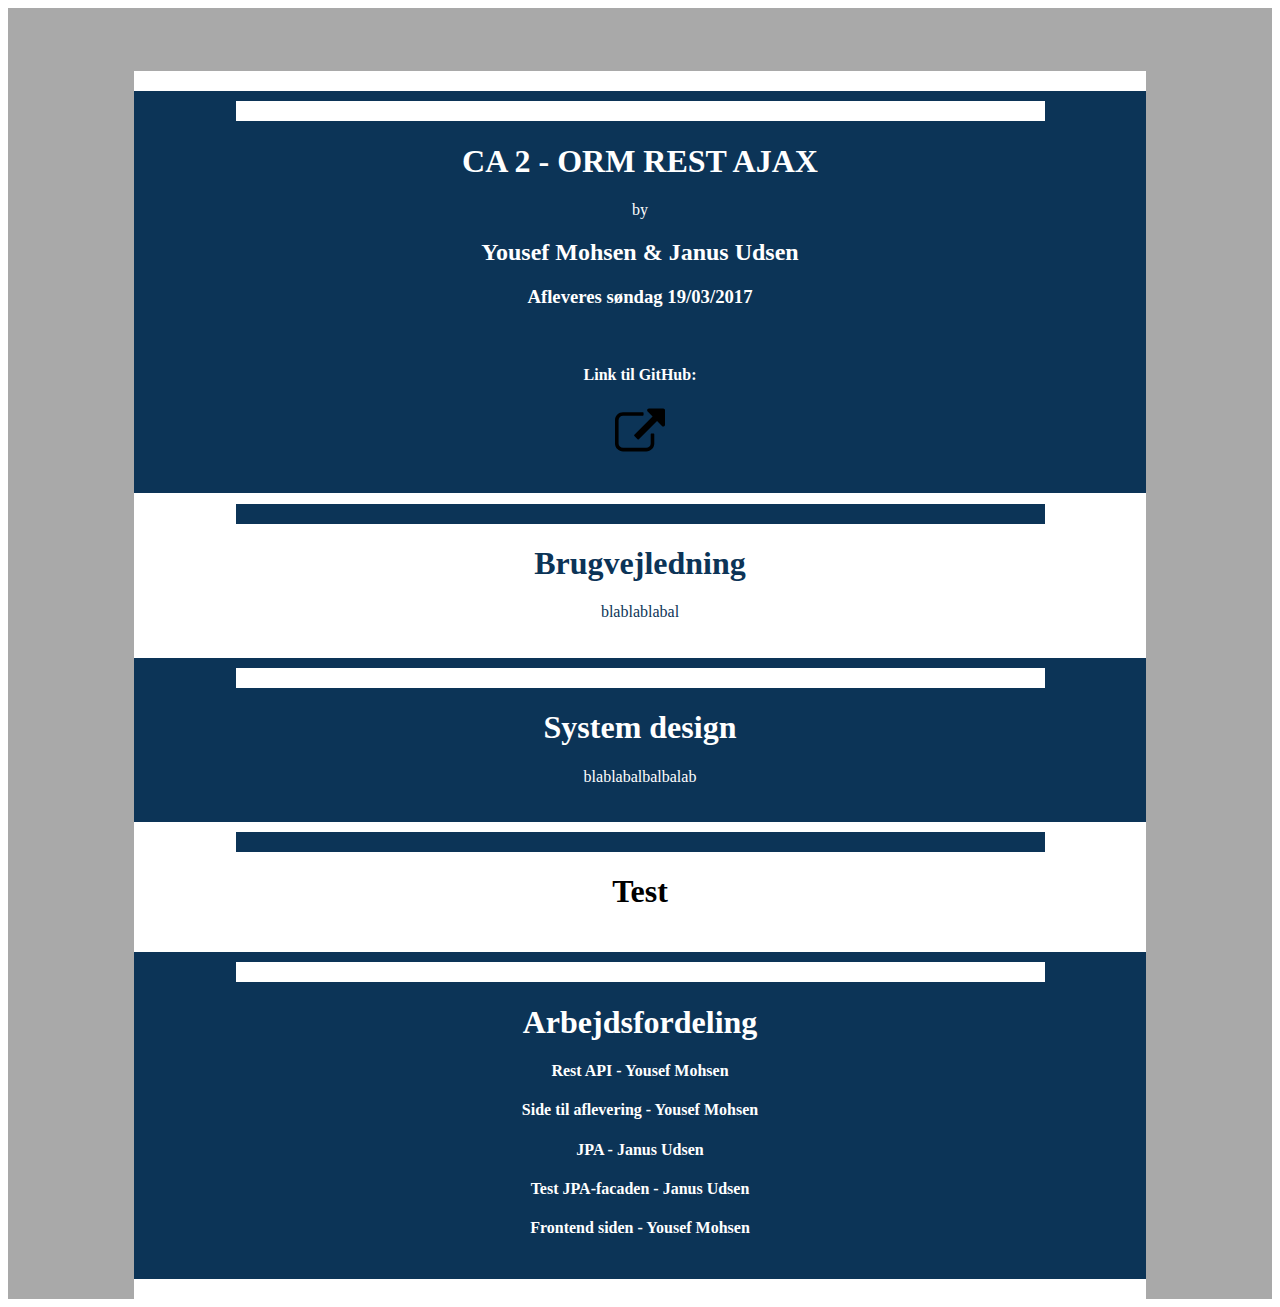
==== CA2Web/target/ChatWeb-1.0-SNAPSHOT/index.html @ b82efd5c "afleverings html" ====
<!DOCTYPE html>
<!--
To change this license header, choose License Headers in Project Properties.
To change this template file, choose Tools | Templates
and open the template in the editor.
-->
<html>
    <head>
        <title>CA1</title>
        <meta charset="UTF-8">
        <meta name="viewport" content="width=device-width, initial-scale=1.0">
       <link href="newcss.css" rel="stylesheet" type="text/css"/>

    </head>
    <body>
           
        <div class="body">
                  <div class="bline"></div>
            <div class="newSection back1 txtCol2 ">
                <div class="bline"></div>
                <h1> CA 2 - ORM REST AJAX </h1>
                <p>by </p>
             <h2> Yousef Mohsen & Janus Udsen </h2>
             <h3> Afleveres søndag 19/03/2017 </h3>
  
            
            
            <br>
            
            <h4>Link til GitHub:</h4>
            <a href="https://github.com/YousefMohsen/CA2" class="buttonCol">
                
                <img src="downloads/lincIcon.svg" alt="download" class="imageE" />
                 </a>
               <br>
            
      
        
      
            
        </div>
            
                      
            
            
                <div class="newSection back2 ">
                      <div class="wline"></div>
                     <h1 class="txtCol1"> Brugvejledning </h1>
        
                     <p class="txtCol1">

 </p>
    <p> 

<p class="txtCol1"> 
blablablabal                  </p>
        
                </div>
            
                 <div class="newSection back1 txtCol2">
                       <div class="bline"></div>
           
                
                       <h1 > System design </h1>
                       <p class="blackTx">
                       blablabalbalbalab
                       </p>
                     
        </div>
            <div class="newSection back2 ">
                  <div class="wline"></div>
                     <h1 class="whiteTx"> Test </h1>
   
            </div>
          
               <div class="newSection back1 txtCol2 ">
                       
                  <div class="bline"></div>
                
            <h1> Arbejdsfordeling </h1>
            
            <h4 >Rest API - Yousef Mohsen</h4>
            <h4 >Side til aflevering - Yousef Mohsen</h4>
            <h4>JPA - Janus Udsen </h4>
             <h4>Test JPA-facaden - Janus Udsen </h4>
                <h4>Frontend siden - Yousef Mohsen </h4>
                

        </div>
                
       <div class="bline"></div>
            </div>
    
    </body>
</html>
---- CA2Web/target/ChatWeb-1.0-SNAPSHOT/newcss.css ----
/*
To change this license header, choose License Headers in Project Properties.
To change this template file, choose Tools | Templates
and open the template in the editor.
*/
/* 
    Created on : 16-02-2017, 23:31:02
    Author     : Yousinho
*/

.body{ 
 padding-left: 10%; 
padding-right: 10%;
padding-top: 5%;

background-color: darkgray;

}


.newSection{
    padding-top: 1%;
padding-left: 10%;
padding-right: 10%;
padding-bottom: 2%;
   
    
    
}
.back1{
    background-color:#0c3457 ;
    
}
.back2{
    background-color: #ffffff; 
    
}

.bline{
    background-color: #ffffff;
    height: 20px;
    width: 100%;
    
}
.wline{
     

    background-color: #0c3457;
    height: 20px;
    width: 100%;
    
}
.txtCol1{
    color: #0c3457;  
}
.txtCol2{
    color: #ffffff;  
}

.imageE{
    height: 50px;
    width: 50px;
      display: block;
    margin: auto;

    
    
}






h1,h2,h3,h4,p,a{
    
      text-align: center;

}

.leftText{
    
    
       text-align: left;
}
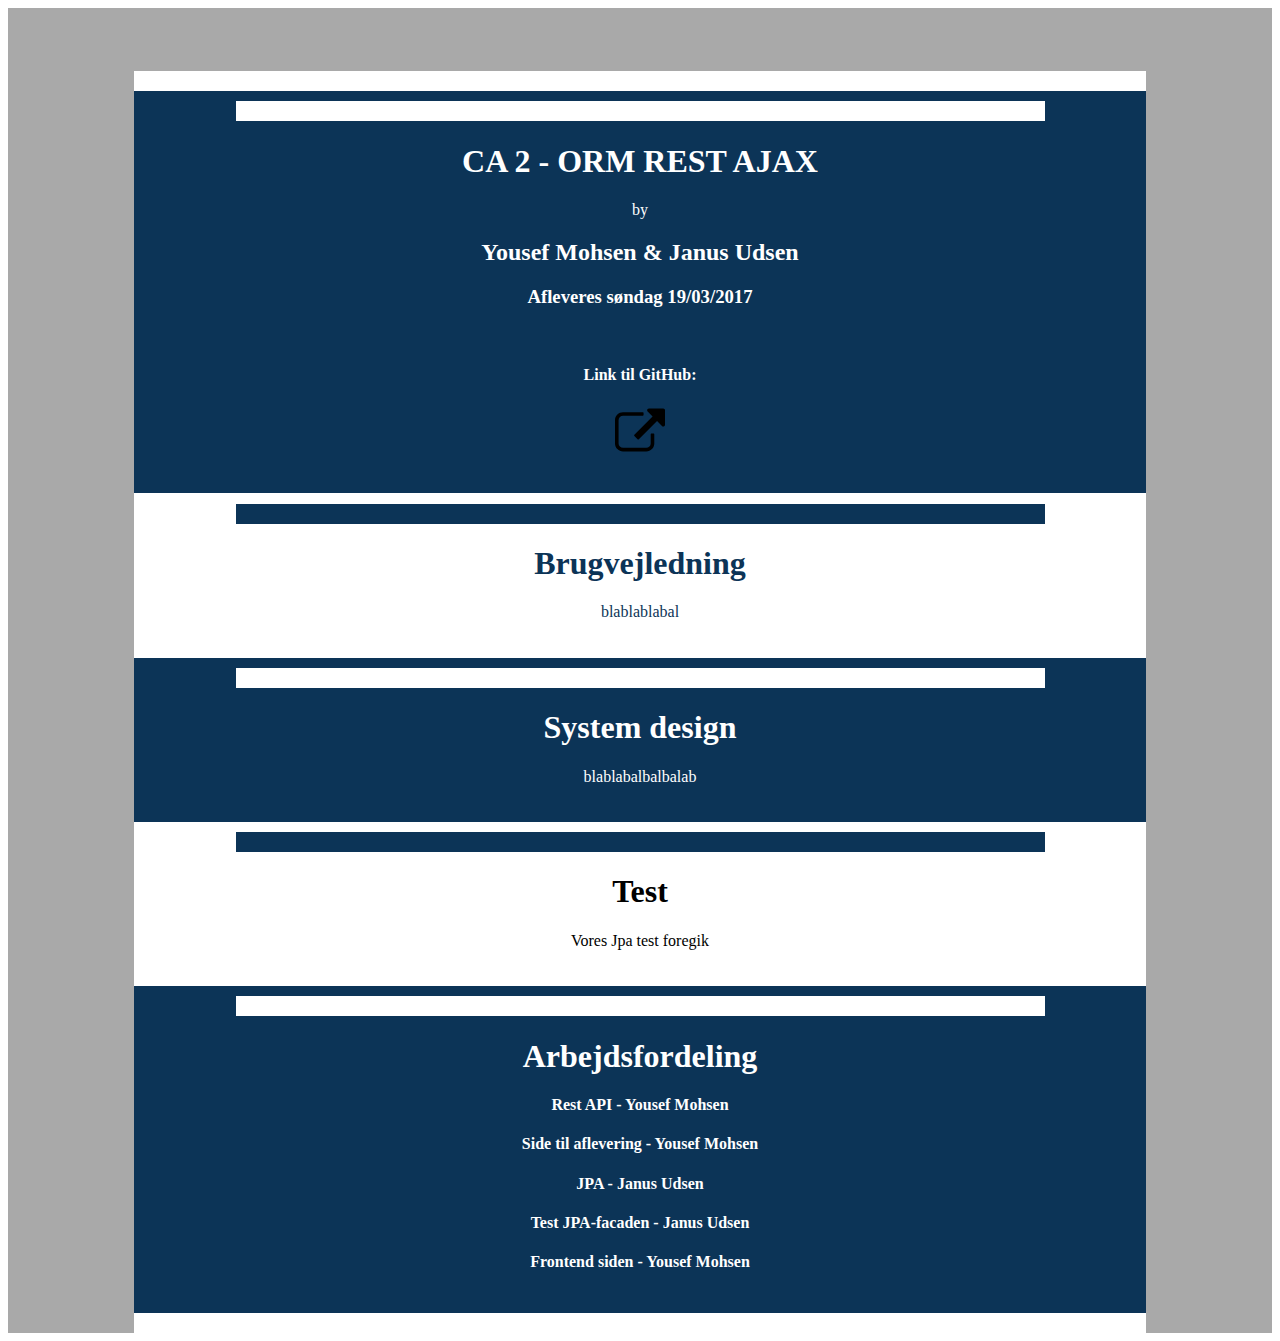
==== commit d6a25460: "added more jpa methods" ====
--- a/CA2Web/target/ChatWeb-1.0-SNAPSHOT/index.html
+++ b/CA2Web/target/ChatWeb-1.0-SNAPSHOT/index.html
@@ -70,6 +70,9 @@
             <div class="newSection back2 ">
                   <div class="wline"></div>
                      <h1 class="whiteTx"> Test </h1>
+                     <p>
+                         Vores Jpa test foregik 
+                     </p>
    
             </div>
           
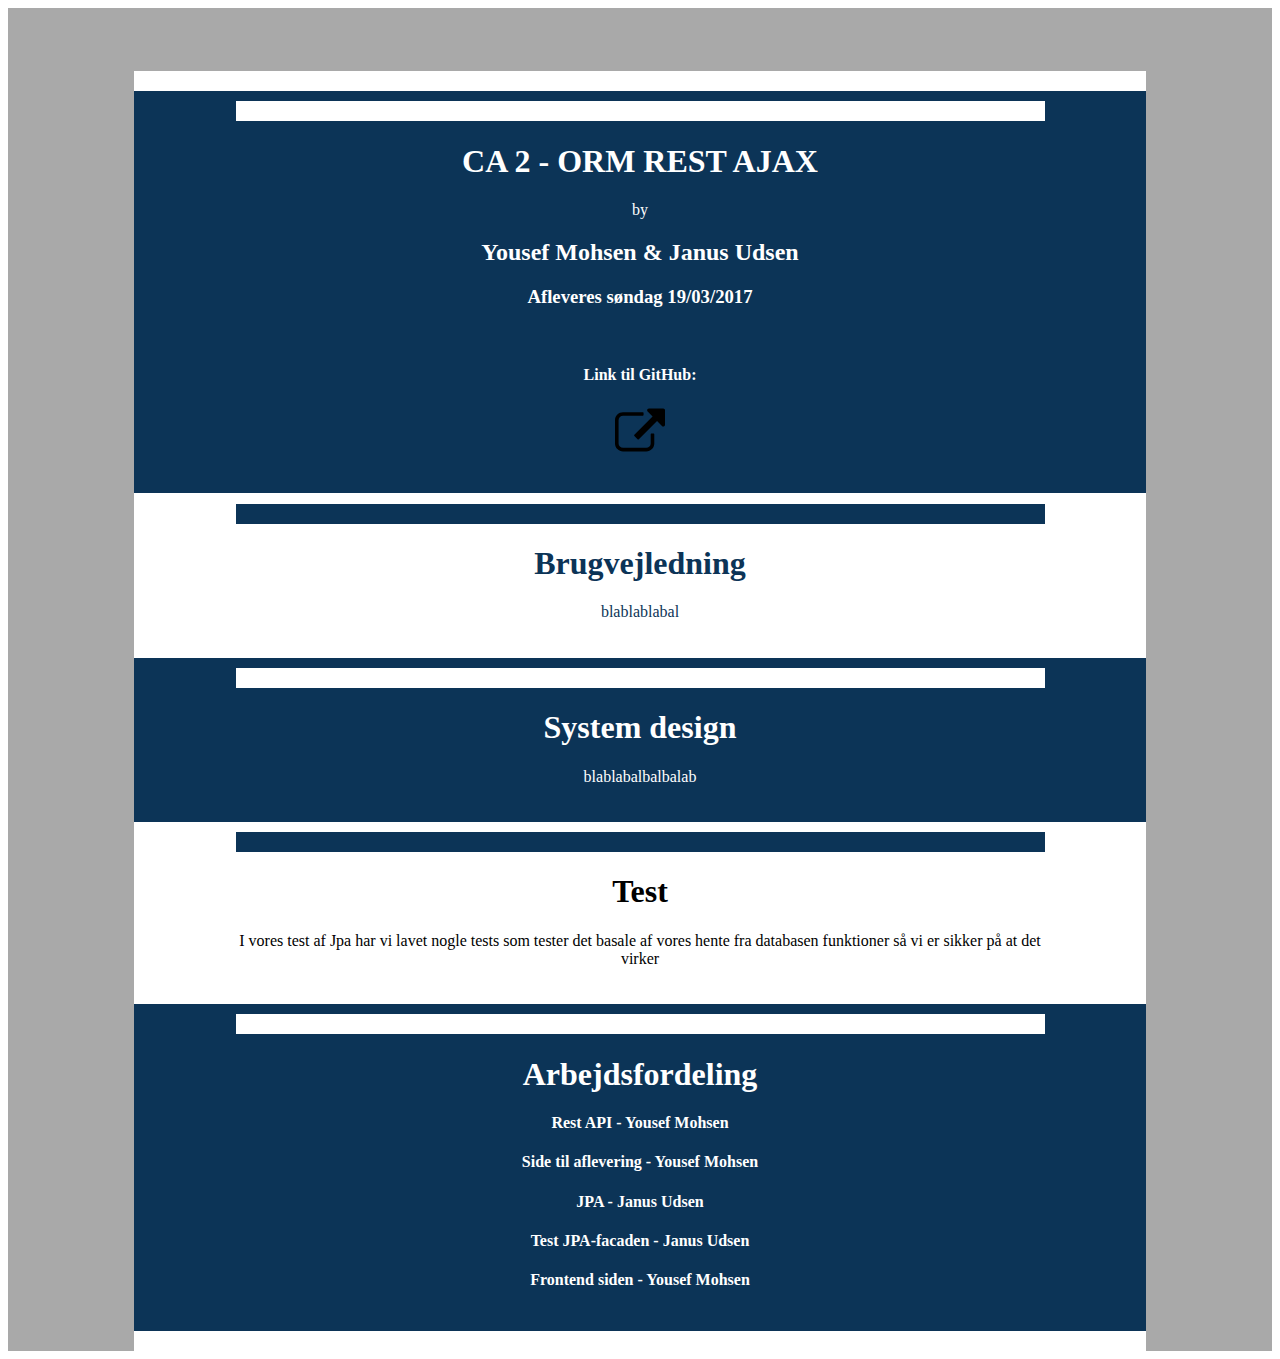
==== commit 8c517e7f: "txt" ====
--- a/CA2Web/target/ChatWeb-1.0-SNAPSHOT/index.html
+++ b/CA2Web/target/ChatWeb-1.0-SNAPSHOT/index.html
@@ -71,7 +71,7 @@
                   <div class="wline"></div>
                      <h1 class="whiteTx"> Test </h1>
                      <p>
-                         Vores Jpa test foregik 
+                         I vores test af Jpa har vi lavet nogle tests som tester det basale af vores hente fra databasen funktioner så vi er sikker på at det virker
                      </p>
    
             </div>
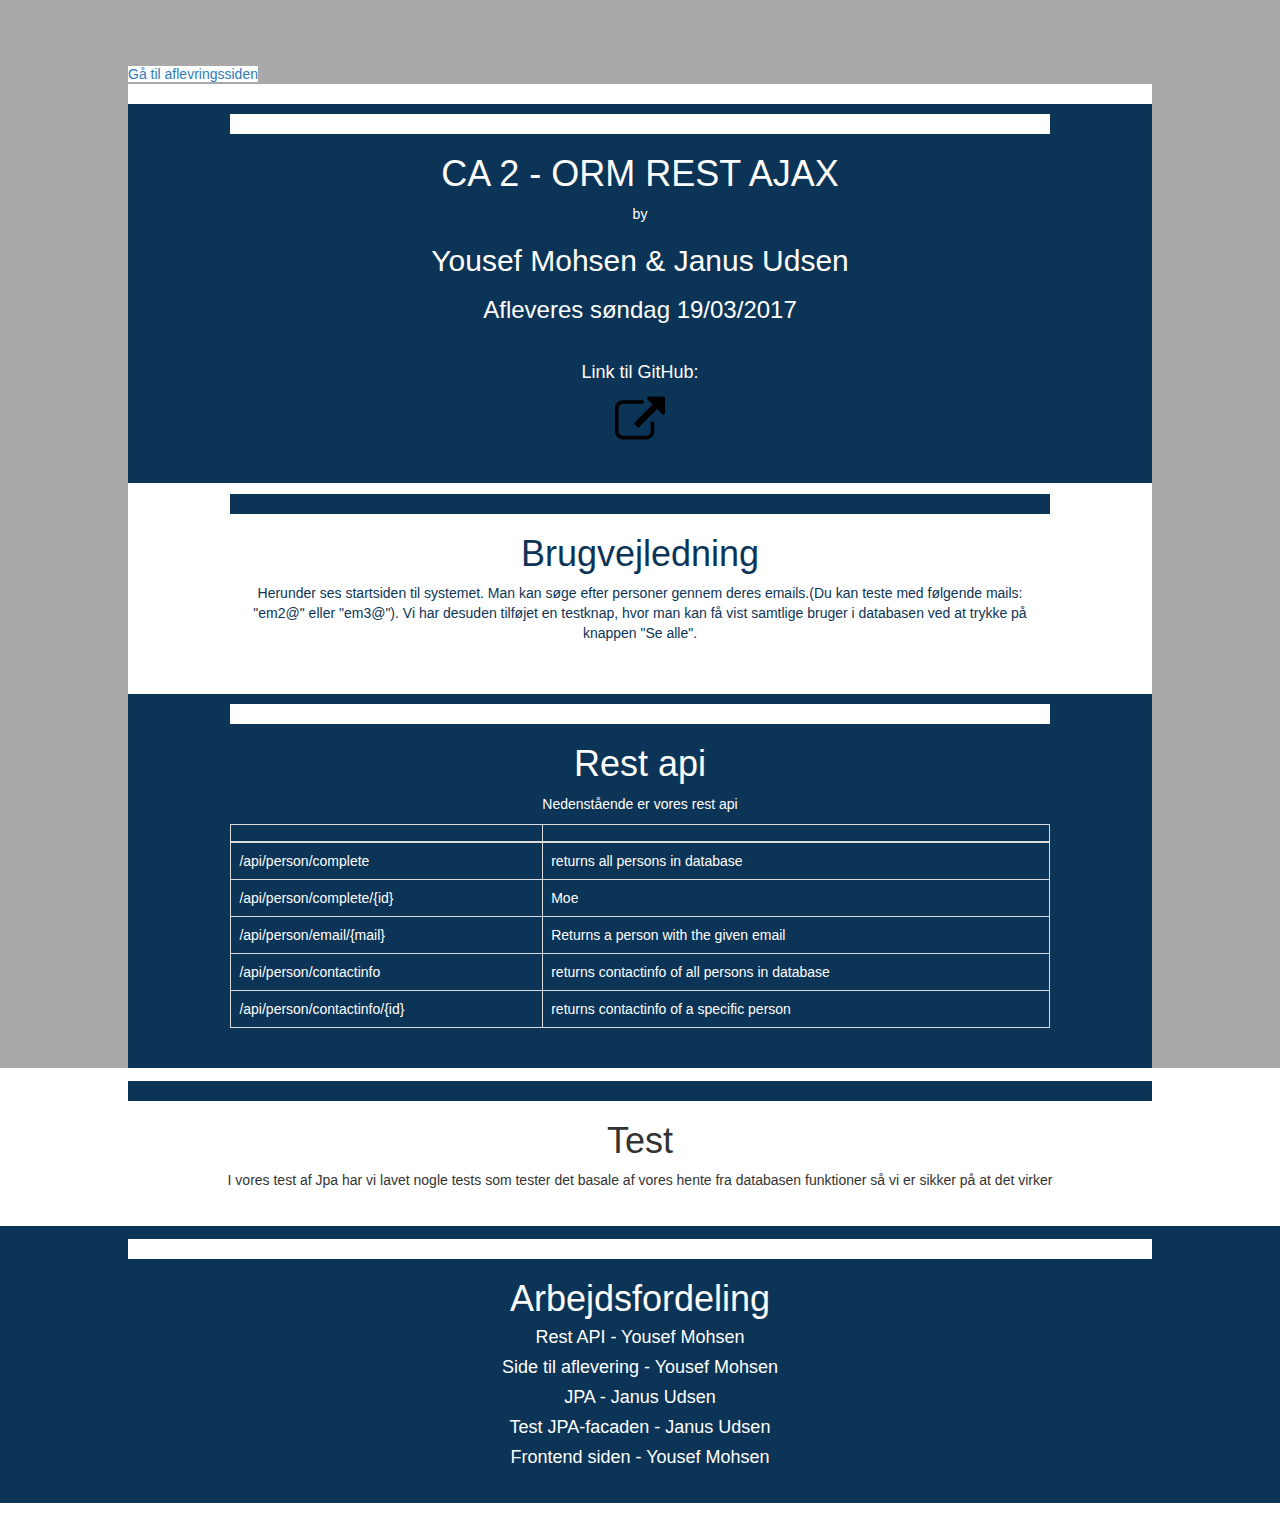
==== commit e1fc815b: "search by mail + aflevringssiden" ====
--- a/CA2Web/target/ChatWeb-1.0-SNAPSHOT/index.html
+++ b/CA2Web/target/ChatWeb-1.0-SNAPSHOT/index.html
@@ -10,11 +10,14 @@
         <meta charset="UTF-8">
         <meta name="viewport" content="width=device-width, initial-scale=1.0">
        <link href="newcss.css" rel="stylesheet" type="text/css"/>
-
+  <link rel="stylesheet" href="https://maxcdn.bootstrapcdn.com/bootstrap/3.3.7/css/bootstrap.min.css">
+  <script src="https://ajax.googleapis.com/ajax/libs/jquery/3.1.1/jquery.min.js"></script>
+  <script src="https://maxcdn.bootstrapcdn.com/bootstrap/3.3.7/js/bootstrap.min.js"></script>
     </head>
     <body>
-           
+          
         <div class="body">
+             <a class="bline" href="d">Gå til aflevringssiden</a>
                   <div class="bline"></div>
             <div class="newSection back1 txtCol2 ">
                 <div class="bline"></div>
@@ -48,23 +51,63 @@
                      <h1 class="txtCol1"> Brugvejledning </h1>
         
                      <p class="txtCol1">
+                         
+                         
 
  </p>
-    <p> 
 
 <p class="txtCol1"> 
-blablablabal                  </p>
-        
+Herunder ses startsiden til systemet. Man kan søge efter personer gennem deres emails.(Du kan teste med følgende mails: "em2@" eller "em3@"). 
+Vi har desuden tilføjet en testknap, hvor man kan få vist samtlige bruger i databasen ved at trykke på knappen "Se alle".          </p>
+         
+<img class="scrnShot" src="downloads/scrshot.png" alt=""/>
                 </div>
             
-                 <div class="newSection back1 txtCol2">
+                 <div id="restApi" class="newSection back1 txtCol2">
                        <div class="bline"></div>
            
                 
-                       <h1 > System design </h1>
+                       <h1 > Rest api </h1>
                        <p class="blackTx">
-                       blablabalbalbalab
+                       Nedenstående er vores rest api
                        </p>
+                       
+<table class="table table-bordered">
+    <thead>
+      <tr>
+        <th></th>
+        <th></th>
+       
+      </tr>
+    </thead>
+    <tbody>
+      <tr>
+        <td>/api/person/complete</td>
+        <td>returns all persons in database</td>
+
+      </tr>
+      <tr>
+        <td>/api/person/complete/{id}</td>
+        <td>Moe</td>
+     
+      </tr>
+      <tr>
+        <td>/api/person/email/{mail}</td>
+        <td>Returns a person with the given email</td>
+      </tr>
+      
+           <tr>
+        <td>/api/person/contactinfo</td>
+        <td>returns contactinfo of all persons in database</td>
+      </tr>
+          <tr>
+        <td>/api/person/contactinfo/{id}</td>
+        <td>returns contactinfo of a specific person</td>
+      </tr>
+    </tbody>
+  </table>
+                       
+</div>
                      
         </div>
             <div class="newSection back2 ">
